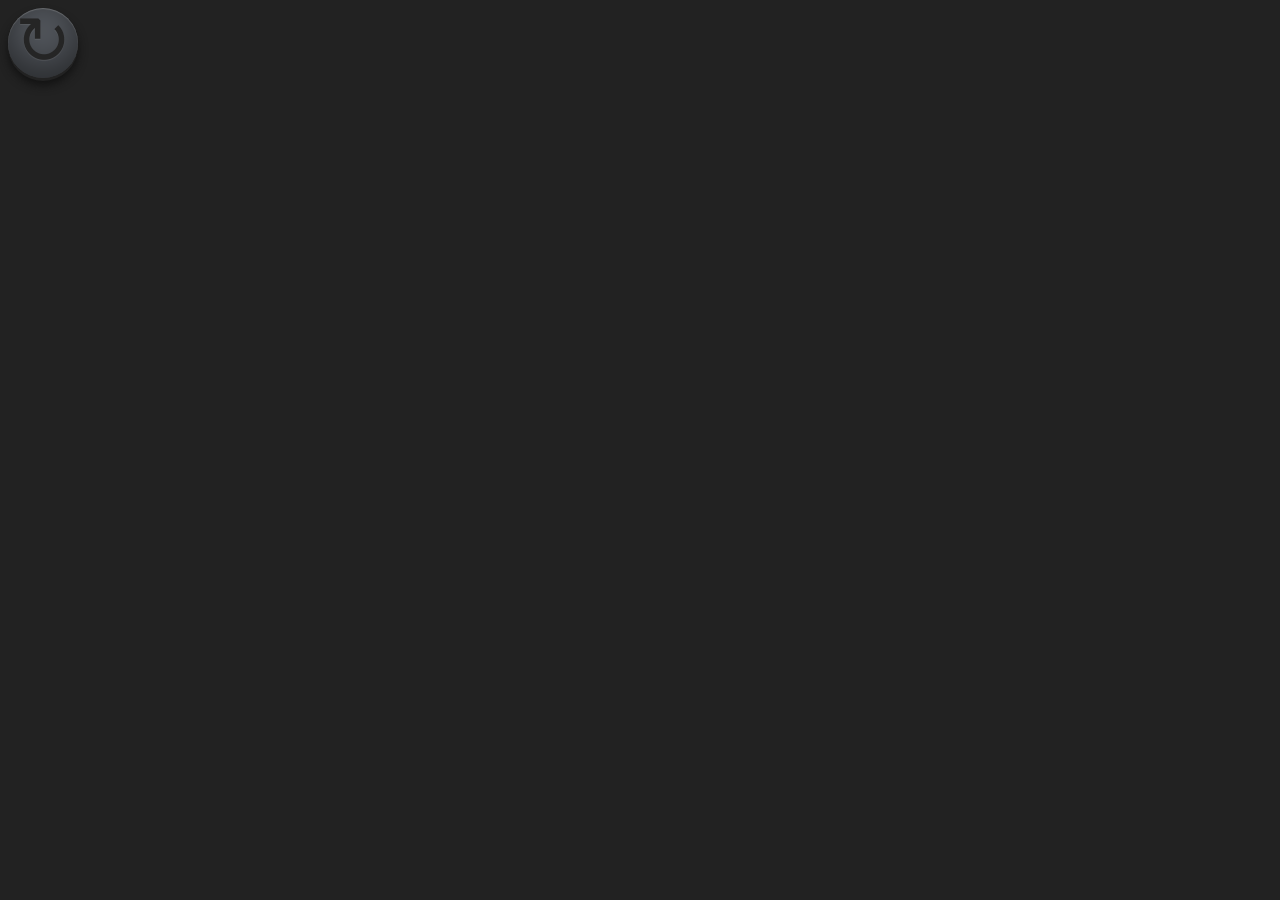
==== html/webapp/index.html @ 7ab7607a "Initial update to new version of libgdx and introduction of html platform." ====
<!doctype html>
<html>
<head>
  <title>libGDX application</title>
  <meta http-equiv="content-type" content="text/html; charset=UTF-8">
  <meta id="gameViewport" name="viewport" content="width=device-width initial-scale=1">
  <link href="styles.css" rel="stylesheet" type="text/css">
</head>

<body>
<a class="superdev" href="javascript:%7B%20window.__gwt_bookmarklet_params%20%3D%20%7B'server_url'%3A'http%3A%2F%2Flocalhost%3A9876%2F'%7D%3B%20var%20s%20%3D%20document.createElement('script')%3B%20s.src%20%3D%20'http%3A%2F%2Flocalhost%3A9876%2Fdev_mode_on.js'%3B%20void(document.getElementsByTagName('head')%5B0%5D.appendChild(s))%3B%7D">&#8635;</a>
<div align="center" id="embed-html"></div>
<script type="text/javascript" src="html/html.nocache.js"></script>
</body>

<script>
function handleMouseDown(evt) {
  evt.preventDefault();
  evt.stopPropagation();
  window.focus();
}

function handleMouseUp(evt) {
  evt.preventDefault();
  evt.stopPropagation();
}
document.addEventListener('contextmenu', event => event.preventDefault());
document.getElementById('embed-html').addEventListener('mousedown', handleMouseDown, false);
document.getElementById('embed-html').addEventListener('mouseup', handleMouseUp, false);
</script>
</html>
---- html/webapp/styles.css ----
canvas {
    cursor: default;
    outline: none;
}

body {
    background-color: #222222;
}

p {
    text-align: center;
    color: #eeeeee;
}

a {
    text-align: center;
    color: #bbbbff;
}

.superdev {
    color: rgb(37,37,37);
    text-shadow: 0px 1px 1px rgba(250,250,250,0.1);
    font-size: 50pt;
    display: block;
    position: relative;
    text-decoration: none;
    background-color: rgb(83,87,93);
    box-shadow: 0px 3px 0px 0px rgb(34,34,34),
                0px 7px 10px 0px rgb(17,17,17),
                inset 0px 1px 1px 0px rgba(250, 250, 250, .2),
                inset 0px -12px 35px 0px rgba(0, 0, 0, .5);
    width: 70px;
    height: 70px;
    border: 0;
    border-radius: 35px;
    text-align: center;
    line-height: 68px;
}

.superdev:active {
    box-shadow: 0px 0px 0px 0px rgb(34,34,34),
                0px 3px 7px 0px rgb(17,17,17),
                inset 0px 1px 1px 0px rgba(250, 250, 250, .2),
                inset 0px -10px 35px 5px rgba(0, 0, 0, .5);
    background-color: rgb(83,87,93);
    top: 3px;
    color: #fff;
    text-shadow: 0px 0px 3px rgb(250,250,250);
}

.superdev:hover {
    background-color: rgb(100,100,100);
}
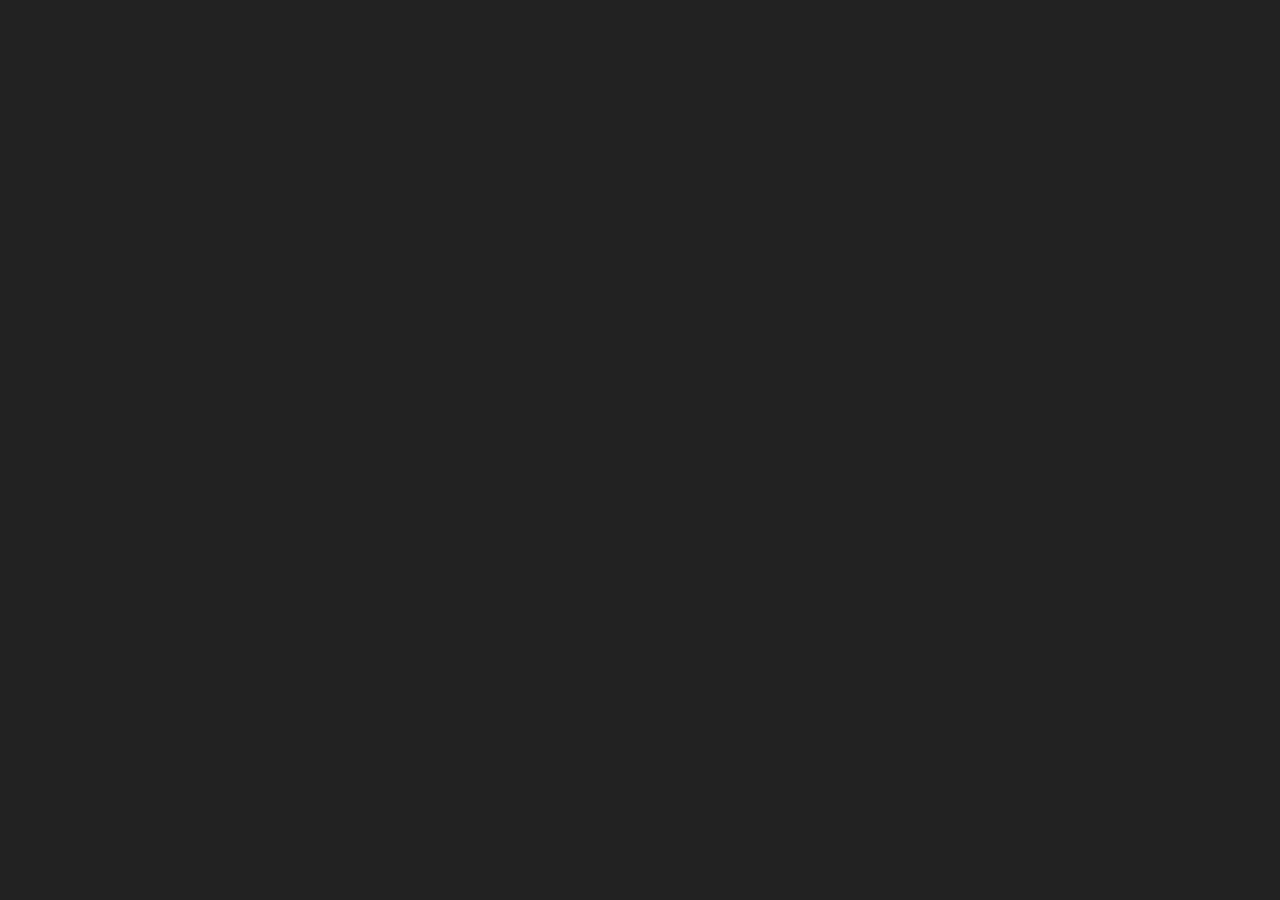
==== commit 32bb37d6: "Updating index.html and manifest.json to reflect JOric title and description info." ====
--- a/html/webapp/index.html
+++ b/html/webapp/index.html
@@ -1,16 +1,28 @@
 <!doctype html>
 <html>
 <head>
-  <title>libGDX application</title>
+  <title>JOric - The web-based Oric emulator built with libGDX</title>
+  <meta name="description" content="Play Oric games directly in your browser, with JOric, the web-based Oric emulator built with libGDX." />
   <meta http-equiv="content-type" content="text/html; charset=UTF-8">
   <meta id="gameViewport" name="viewport" content="width=device-width initial-scale=1">
+  <meta name="theme-color" content="#000000">
+  <link rel="manifest" href="/manifest.json" crossorigin="use-credentials" />
   <link href="styles.css" rel="stylesheet" type="text/css">
+  <script type="application/ld+json">
+    {
+      "@context" : "https://schema.org",
+      "@type" : "WebSite",
+      "name" : "JOric - The web-based Oric emulator built with libGDX",
+      "url" : "https://oric.games/"
+    }
+  </script>
 </head>
 
 <body>
-<a class="superdev" href="javascript:%7B%20window.__gwt_bookmarklet_params%20%3D%20%7B'server_url'%3A'http%3A%2F%2Flocalhost%3A9876%2F'%7D%3B%20var%20s%20%3D%20document.createElement('script')%3B%20s.src%20%3D%20'http%3A%2F%2Flocalhost%3A9876%2Fdev_mode_on.js'%3B%20void(document.getElementsByTagName('head')%5B0%5D.appendChild(s))%3B%7D">&#8635;</a>
 <div align="center" id="embed-html"></div>
-<script type="text/javascript" src="html/html.nocache.js"></script>
+<script type="text/javascript" src="/dialog.js"></script>
+<script type="text/javascript" src="/jszip.min.js"></script>
+<script type="text/javascript" src="/html/html.nocache.js"></script>
 </body>
 
 <script>
